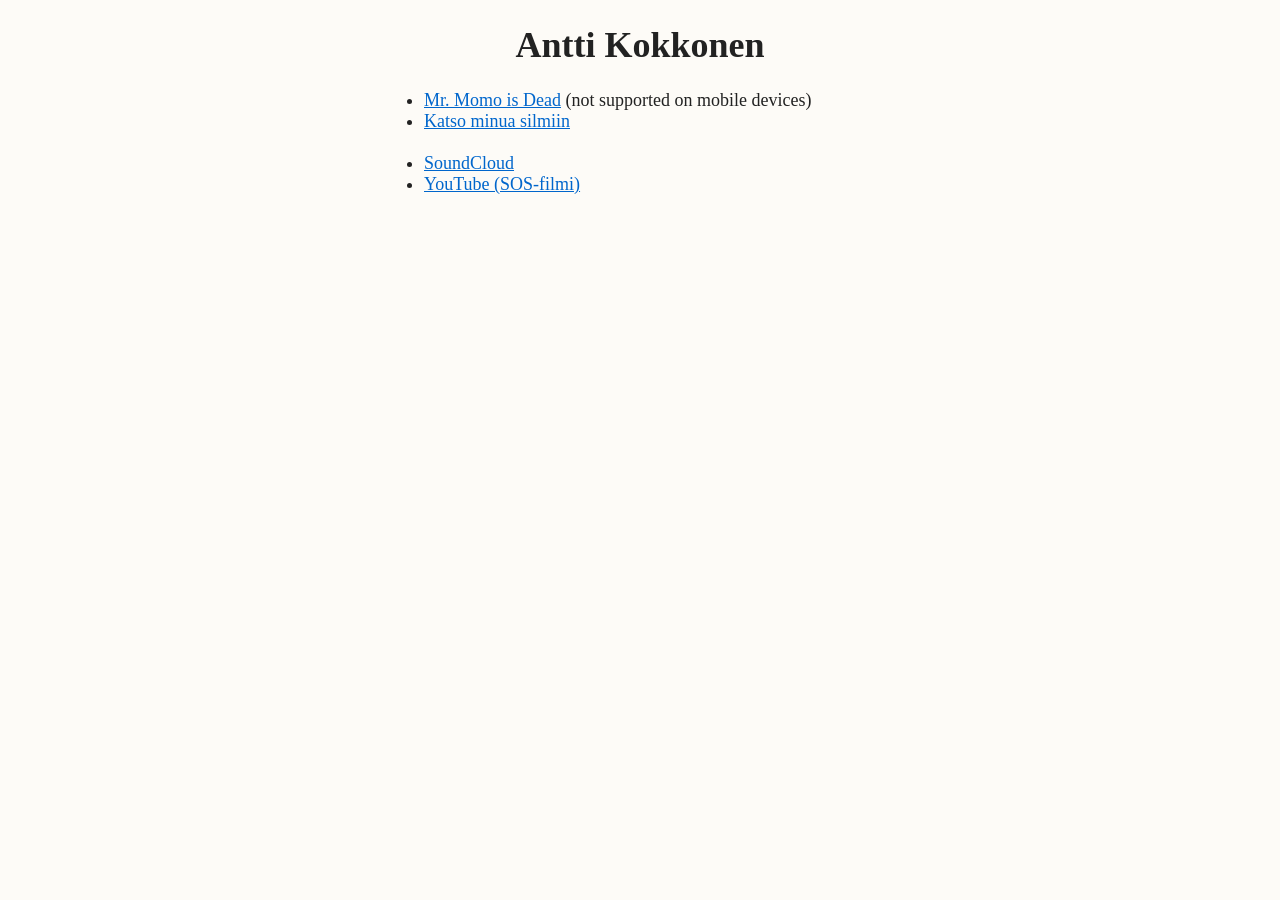
==== index.html @ ba5bc64c "Colors and cleaning katsominuasilmiin.html" ====
<!DOCTYPE html>
<html lang="en">

<head>
  <meta charset="utf-8" />
  <meta name="viewport" content="width=device-width, initial-scale=1.0">

  <title>Antti Kokkonen</title>

  <style>
    body {
      background-color: #FDFBF7;
      color: #222222;
      max-width: 640px;
      margin: auto;
      font-size: large;
    }

    a {
      color: #0066CC;
    }

    h1 {
      text-align: center;
    }

    ul {
      margin-left: 10%;
    }
  </style>
</head>

<body>
  <div>
    <h1>Antti Kokkonen</h1>
    <ul>
      <li><a href="https://kokkonena.github.io/mr-momo">Mr. Momo is Dead</a> (not supported on mobile devices)</li>
      <li><a href="Katsominuasilmiin.html">Katso minua silmiin</a></li>
      <br>
      <li><a href="https://soundcloud.com/anttikohan" target="_blank">SoundCloud </a></li>
      <li><a href="https://www.youtube.com/@sosfilmi" target="_blank">YouTube (SOS-filmi)</a></li>
    </ul>
  </div>
</body>

</html>
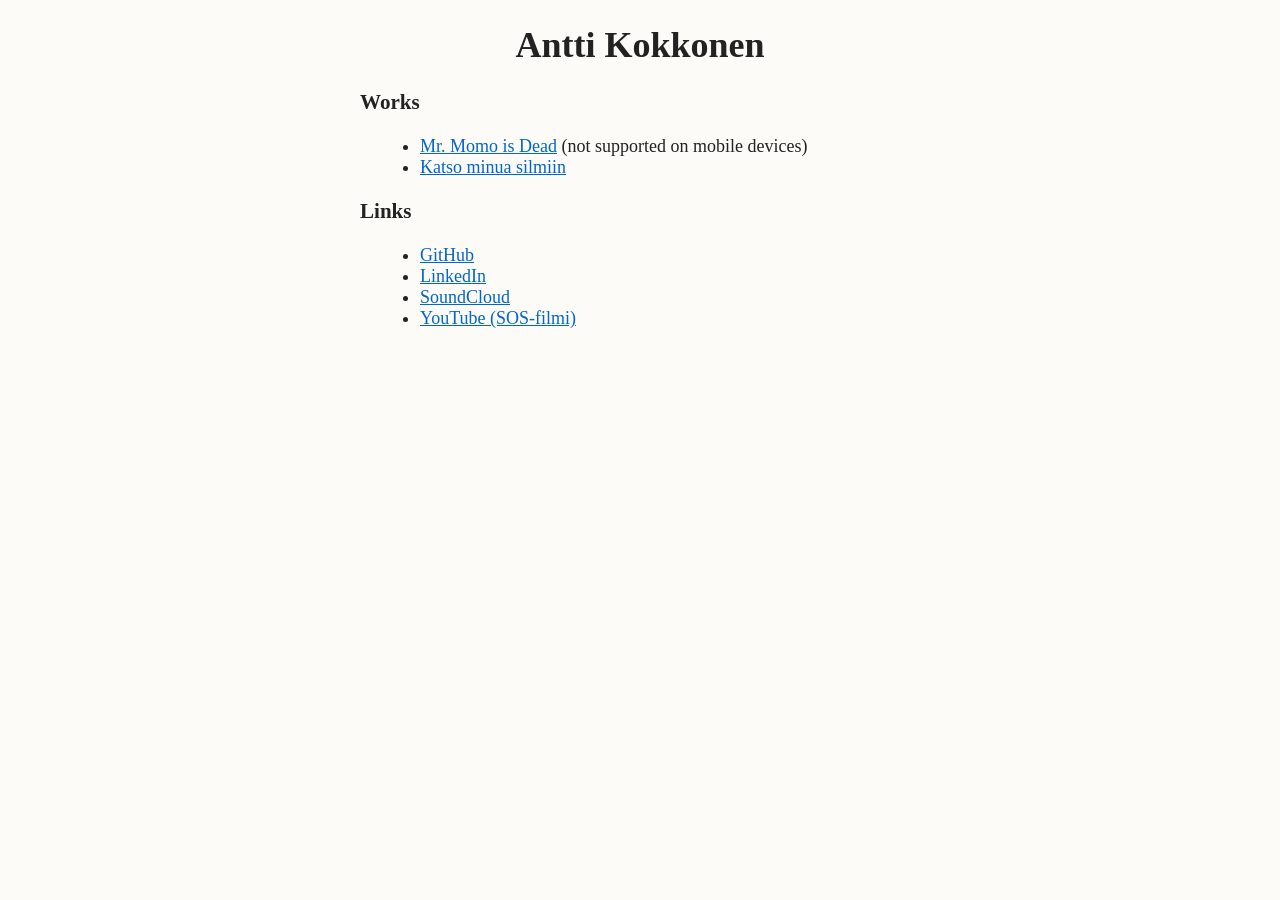
==== commit 2b4f8732: "Add links, subheaders" ====
--- a/index.html
+++ b/index.html
@@ -24,7 +24,7 @@
       text-align: center;
     }
 
-    ul {
+    li {
       margin-left: 10%;
     }
   </style>
@@ -34,10 +34,15 @@
   <div>
     <h1>Antti Kokkonen</h1>
     <ul>
+      <h3>Works</h3>
       <li><a href="https://kokkonena.github.io/mr-momo">Mr. Momo is Dead</a> (not supported on mobile devices)</li>
       <li><a href="Katsominuasilmiin.html">Katso minua silmiin</a></li>
-      <br>
-      <li><a href="https://soundcloud.com/anttikohan" target="_blank">SoundCloud </a></li>
+    </ul>
+    <ul>
+      <h3>Links</h3>
+      <li><a href="https://github.com/KokkonenA" target="_blank">GitHub</a></li>
+      <li><a href="https://www.linkedin.com/in/antti-kokkonen-a89514142/" target="_blank">LinkedIn</a></li>
+      <li><a href="https://soundcloud.com/anttikohan" target="_blank">SoundCloud</a></li>
       <li><a href="https://www.youtube.com/@sosfilmi" target="_blank">YouTube (SOS-filmi)</a></li>
     </ul>
   </div>
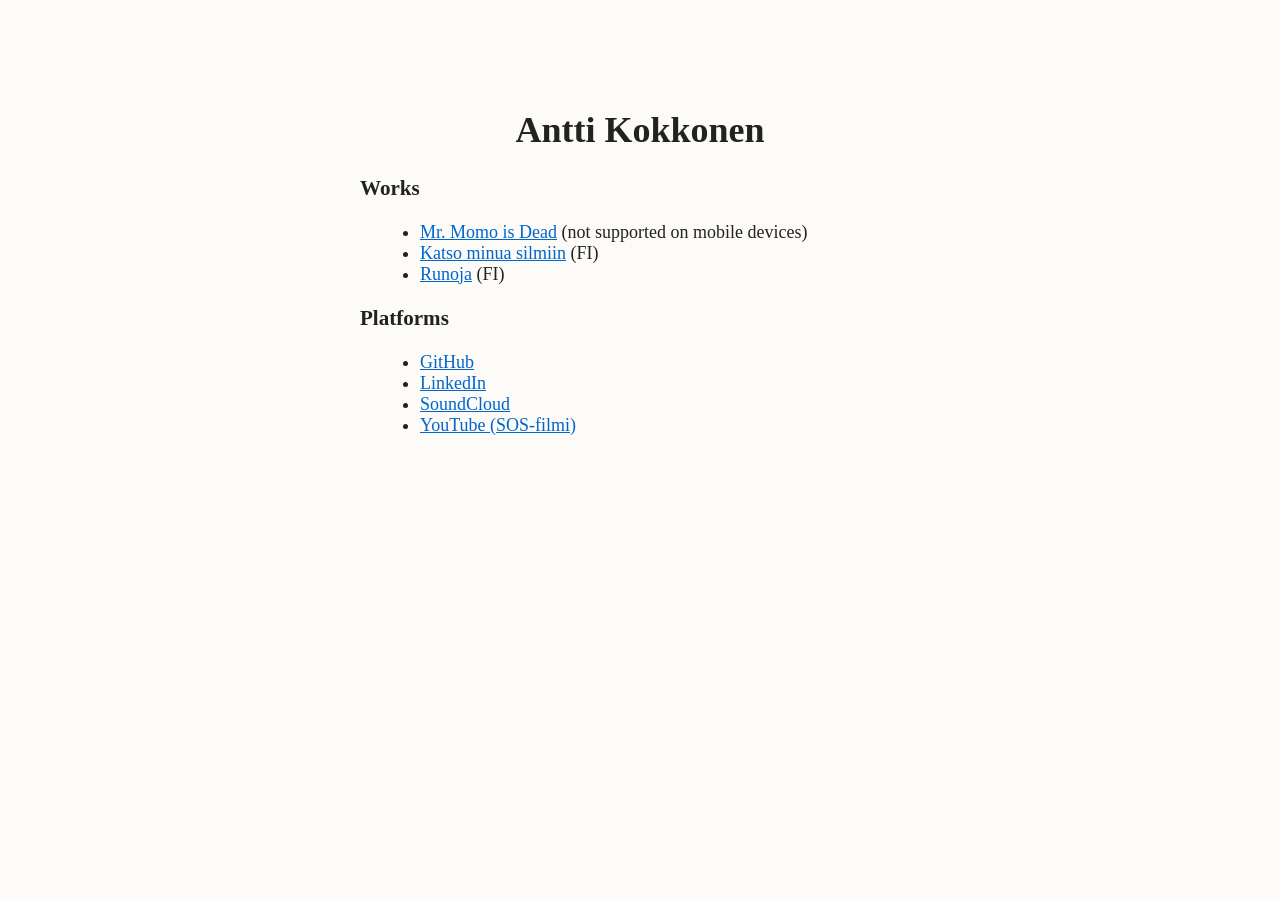
==== commit 86cb881a: "Add the poem "A"" ====
--- a/index.html
+++ b/index.html
@@ -7,45 +7,24 @@
 
   <title>Antti Kokkonen</title>
 
-  <style>
-    body {
-      background-color: #FDFBF7;
-      color: #222222;
-      max-width: 640px;
-      margin: auto;
-      font-size: large;
-    }
-
-    a {
-      color: #0066CC;
-    }
-
-    h1 {
-      text-align: center;
-    }
-
-    li {
-      margin-left: 10%;
-    }
-  </style>
+  <link rel="stylesheet" href="style.css">
 </head>
 
 <body>
-  <div>
-    <h1>Antti Kokkonen</h1>
-    <ul>
-      <h3>Works</h3>
-      <li><a href="https://kokkonena.github.io/mr-momo">Mr. Momo is Dead</a> (not supported on mobile devices)</li>
-      <li><a href="Katsominuasilmiin.html">Katso minua silmiin</a></li>
-    </ul>
-    <ul>
-      <h3>Links</h3>
-      <li><a href="https://github.com/KokkonenA" target="_blank">GitHub</a></li>
-      <li><a href="https://www.linkedin.com/in/antti-kokkonen-a89514142/" target="_blank">LinkedIn</a></li>
-      <li><a href="https://soundcloud.com/anttikohan" target="_blank">SoundCloud</a></li>
-      <li><a href="https://www.youtube.com/@sosfilmi" target="_blank">YouTube (SOS-filmi)</a></li>
-    </ul>
-  </div>
+  <h1>Antti Kokkonen</h1>
+  <ul>
+    <h3>Works</h3>
+    <li><a href="https://kokkonena.github.io/mr-momo">Mr. Momo is Dead</a> (not supported on mobile devices)</li>
+    <li><a href="Katsominuasilmiin.html">Katso minua silmiin</a> (FI)</li>
+    <li><a href="runoja.html">Runoja</a> (FI)</li>
+  </ul>
+  <ul>
+    <h3>Platforms</h3>
+    <li><a href="https://github.com/KokkonenA" target="_blank">GitHub</a></li>
+    <li><a href="https://www.linkedin.com/in/antti-kokkonen-a89514142/" target="_blank">LinkedIn</a></li>
+    <li><a href="https://soundcloud.com/anttikohan" target="_blank">SoundCloud</a></li>
+    <li><a href="https://www.youtube.com/@sosfilmi" target="_blank">YouTube (SOS-filmi)</a></li>
+  </ul>
 </body>
 
 </html>
--- a/style.css
+++ b/style.css
@@ -0,0 +1,24 @@
+  body {
+    background-color: #FDFBF7;
+    color: #222222;
+    max-width: 640px;
+    padding: 64pt;
+    margin: 0 auto;
+    font-size: large;
+  }
+
+  a {
+    color: #0066CC;
+  }
+
+  h1 {
+    text-align: center;
+  }
+
+  h2 {
+    text-align: left;
+  }
+
+  li {
+    margin-left: 10%;
+  }
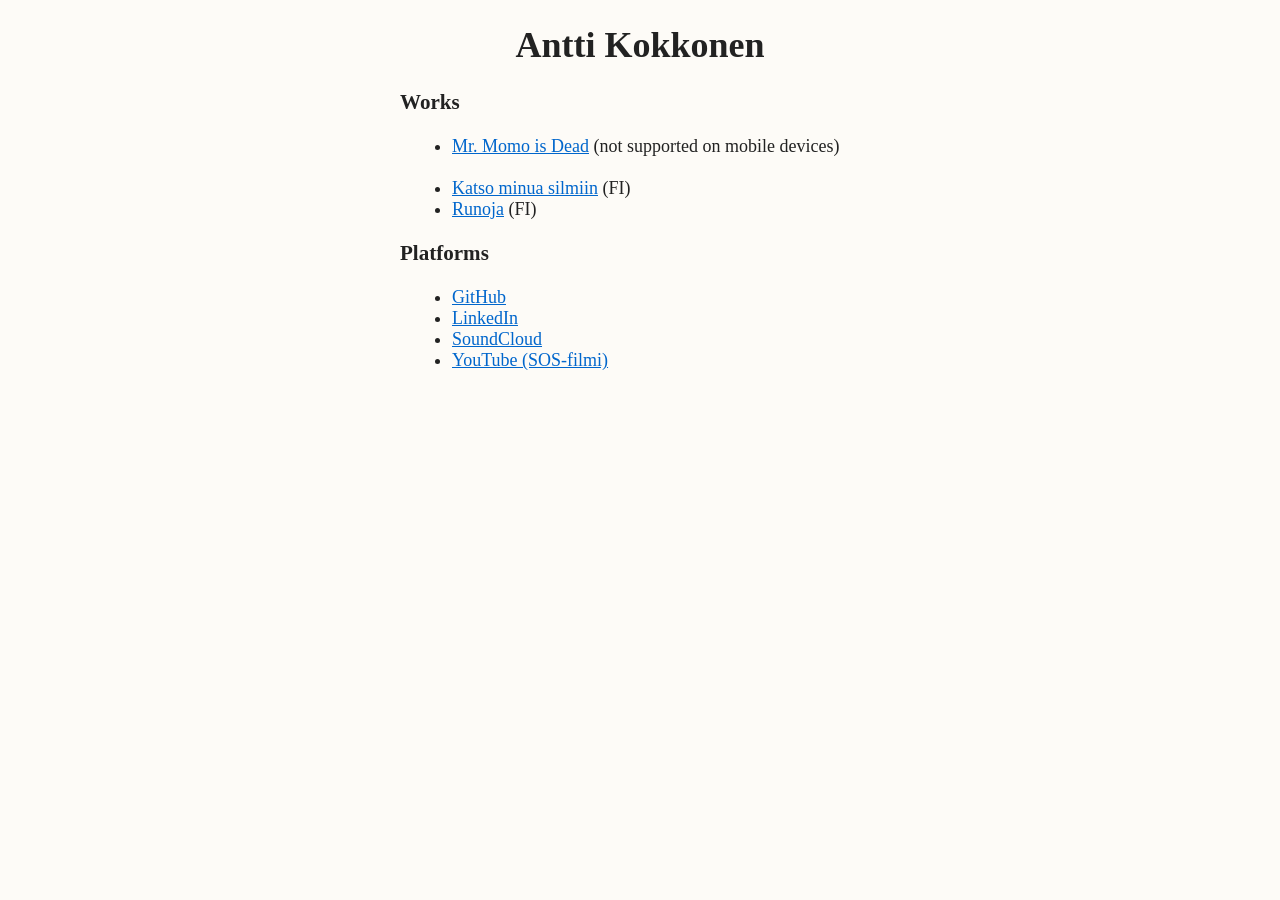
==== commit a6689f1c: "More poems" ====
--- a/index.html
+++ b/index.html
@@ -15,6 +15,7 @@
   <ul>
     <h3>Works</h3>
     <li><a href="https://kokkonena.github.io/mr-momo">Mr. Momo is Dead</a> (not supported on mobile devices)</li>
+    <br>
     <li><a href="Katsominuasilmiin.html">Katso minua silmiin</a> (FI)</li>
     <li><a href="runoja.html">Runoja</a> (FI)</li>
   </ul>
--- a/style.css
+++ b/style.css
@@ -1,8 +1,7 @@
   body {
     background-color: #FDFBF7;
     color: #222222;
-    max-width: 640px;
-    padding: 64pt;
+    max-width: 560px;
     margin: 0 auto;
     font-size: large;
   }
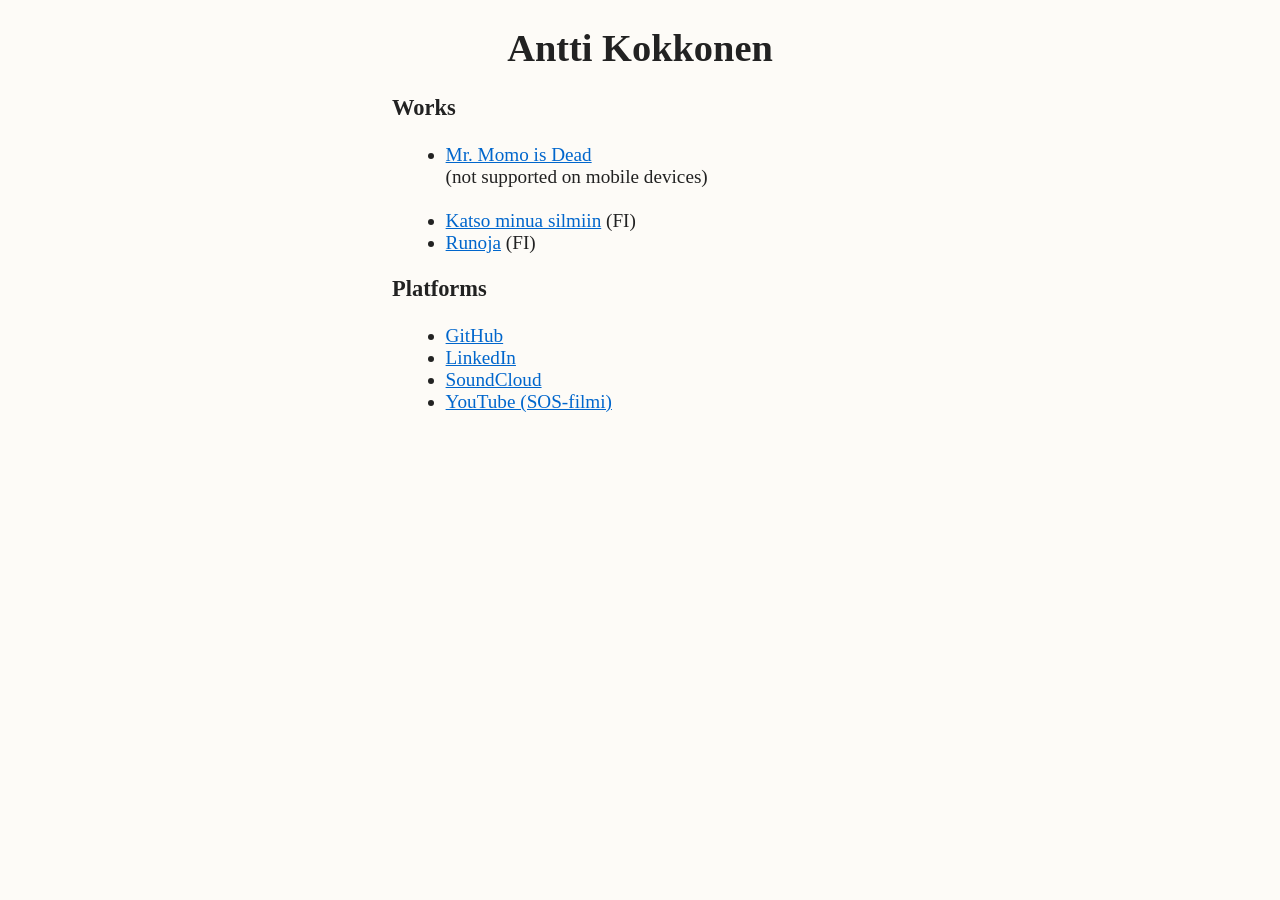
==== commit 02b5c067: "Adjust text better for mobile" ====
--- a/index.html
+++ b/index.html
@@ -14,7 +14,7 @@
   <h1>Antti Kokkonen</h1>
   <ul>
     <h3>Works</h3>
-    <li><a href="https://kokkonena.github.io/mr-momo">Mr. Momo is Dead</a> (not supported on mobile devices)</li>
+    <li><a href="https://kokkonena.github.io/mr-momo">Mr. Momo is Dead</a><br>(not supported on mobile devices)</li>
     <br>
     <li><a href="Katsominuasilmiin.html">Katso minua silmiin</a> (FI)</li>
     <li><a href="runoja.html">Runoja</a> (FI)</li>
--- a/style.css
+++ b/style.css
@@ -1,9 +1,9 @@
   body {
     background-color: #FDFBF7;
     color: #222222;
-    max-width: 560px;
+    max-width: 36rem;
     margin: 0 auto;
-    font-size: large;
+    font-size: clamp(0.8rem, 6vw, 1.2rem);
   }
 
   a {
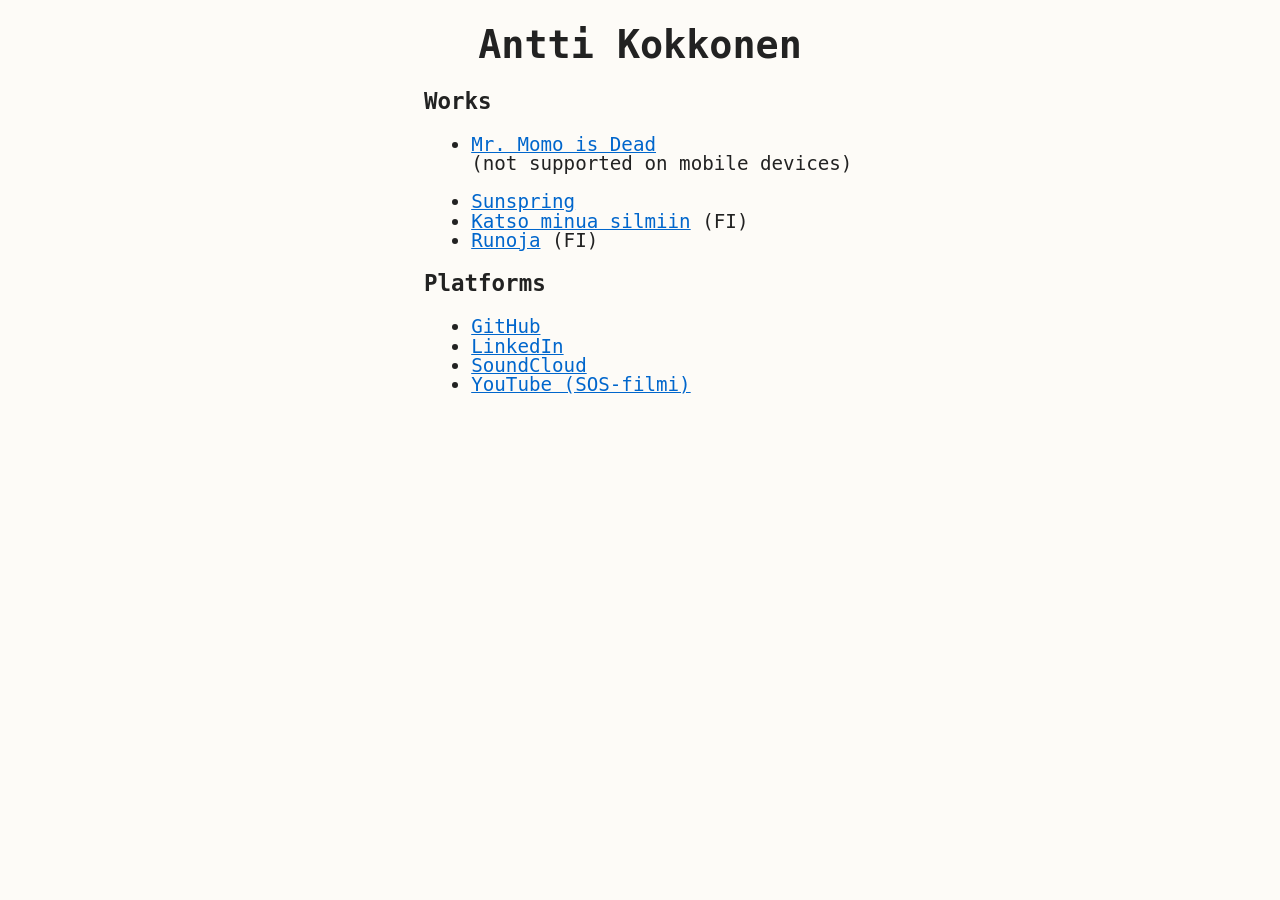
==== commit 8d6d3160: "Sunspring" ====
--- a/index.html
+++ b/index.html
@@ -16,6 +16,7 @@
     <h3>Works</h3>
     <li><a href="https://kokkonena.github.io/mr-momo">Mr. Momo is Dead</a><br>(not supported on mobile devices)</li>
     <br>
+    <li><a href="Sunspring.html">Sunspring</a></li>
     <li><a href="Katsominuasilmiin.html">Katso minua silmiin</a> (FI)</li>
     <li><a href="runoja.html">Runoja</a> (FI)</li>
   </ul>
--- a/style.css
+++ b/style.css
@@ -1,9 +1,11 @@
   body {
     background-color: #FDFBF7;
     color: #222222;
-    max-width: 36rem;
+    max-width: 32rem;
     margin: 0 auto;
+    font-family: monospace;
     font-size: clamp(0.8rem, 6vw, 1.2rem);
+    line-height: 1;
   }
 
   a {
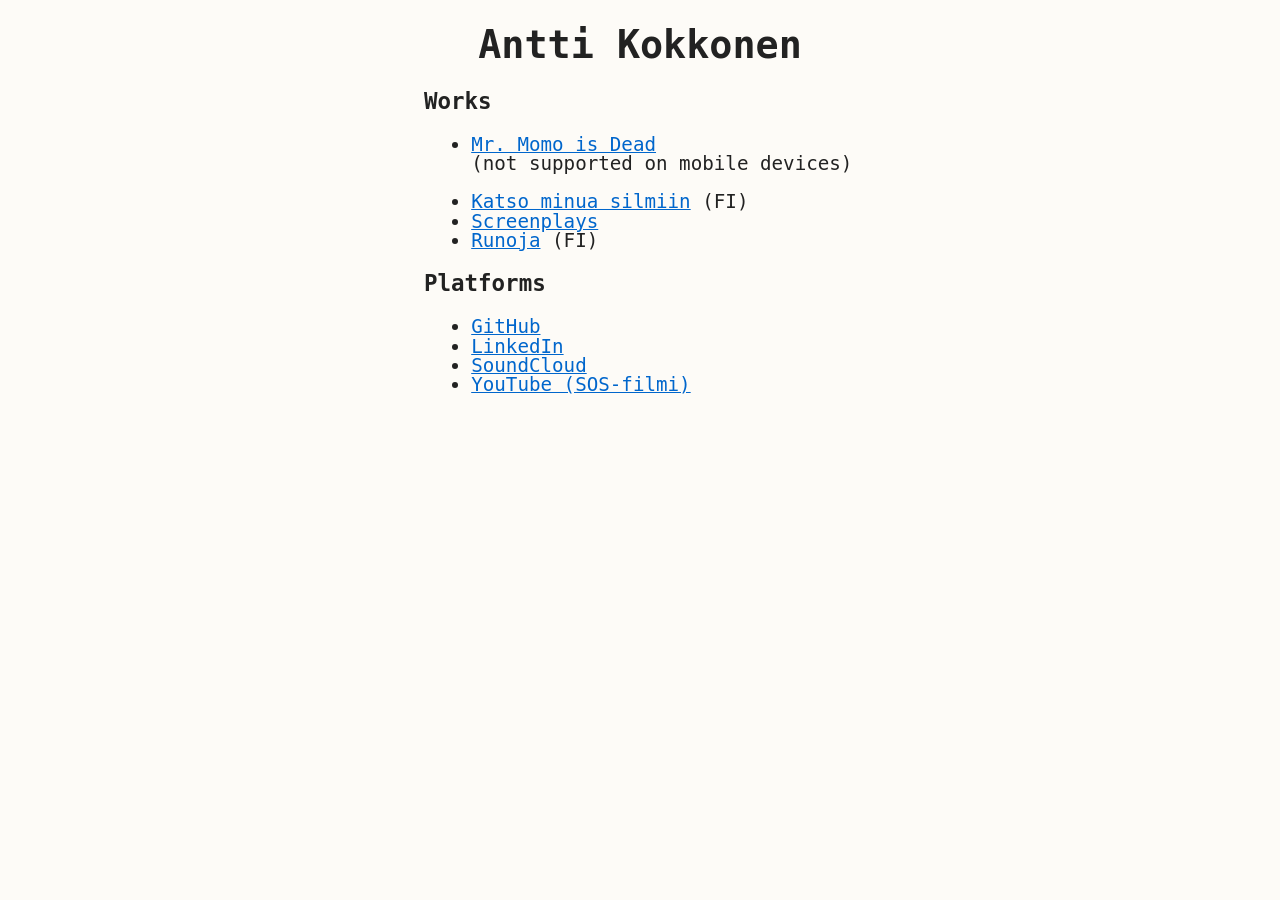
==== commit 4a2f00b5: "Screenplays page; Eloton and Tervetuloa kotiin screenplays; Fountain to html for screenplays; Subfol" ====
--- a/index.html
+++ b/index.html
@@ -2,8 +2,7 @@
 <html lang="en">
 
 <head>
-  <meta charset="utf-8" />
-  <meta name="viewport" content="width=device-width, initial-scale=1.0">
+  <meta charset="utf-8" name="viewport" content="width=device-width, initial-scale=1.0">
 
   <title>Antti Kokkonen</title>
 
@@ -16,8 +15,8 @@
     <h3>Works</h3>
     <li><a href="https://kokkonena.github.io/mr-momo">Mr. Momo is Dead</a><br>(not supported on mobile devices)</li>
     <br>
-    <li><a href="Sunspring.html">Sunspring</a></li>
     <li><a href="Katsominuasilmiin.html">Katso minua silmiin</a> (FI)</li>
+    <li><a href="screenplays.html">Screenplays</a></li>
     <li><a href="runoja.html">Runoja</a> (FI)</li>
   </ul>
   <ul>
